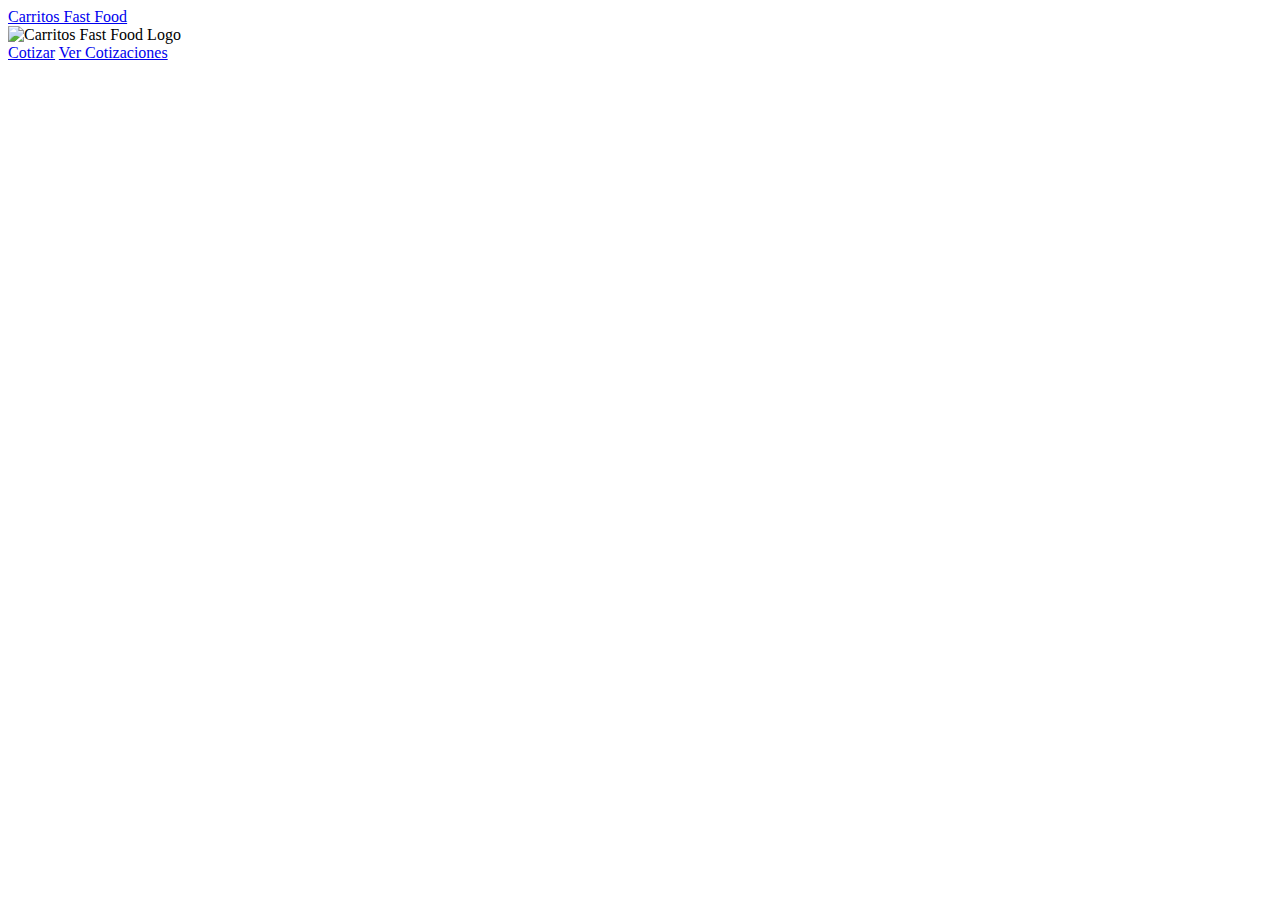
==== index.html @ 50fd7f61 "first commit" ====
<!DOCTYPE html>
<html lang="en">
<head>
    <meta charset="UTF-8">
    <meta name="viewport" content="width=device-width, initial-scale=1.0">
    <link href='https://fonts.googleapis.com/css?family=Poppins' rel='stylesheet' />
    <link rel="icon" type="image/png" href="/fastfood/public/carritosfastfoodlogo.png"/>
    <link rel="stylesheet" href="/fastfood/public/main.css">
    <link rel="stylesheet" href="/fastfood/public/home.css">
    <title>Carritos Fast Food</title>
</head>
<body>
    <header class="header">
        <div class="pageHeader">
            <a href="/fastfood/index.html">Carritos Fast Food</a>
        </div>
    </header>

    <section class="hero">
        <div class="left">
            <div class="logo">
                <img src="/fastfood/public/carritosfastfoodlogo.png" alt="Carritos Fast Food Logo">
            </div>
        </div>
        <div class="right">
            <a href="/fastfood/view/order.html" class="button" type="button">Cotizar</a>
            <a href="/fastfood/view/ordersView.html" class="button" type="button">Ver Cotizaciones</a>
        </div>
    </section>
</body>
</html>
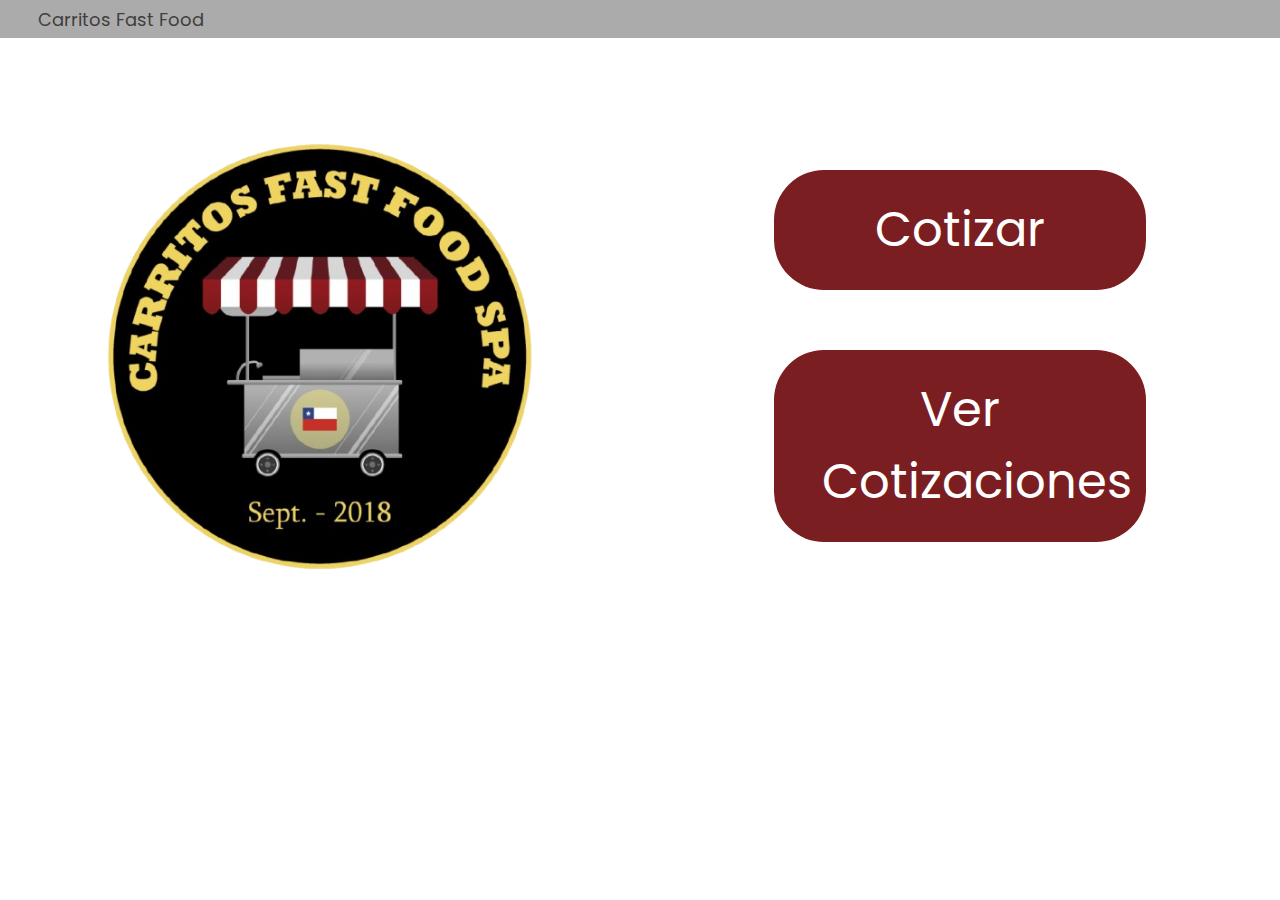
==== commit 3fcecd7c: "Migrating urls and path from absolute to relative" ====
--- a/index.html
+++ b/index.html
@@ -4,27 +4,27 @@
     <meta charset="UTF-8">
     <meta name="viewport" content="width=device-width, initial-scale=1.0">
     <link href='https://fonts.googleapis.com/css?family=Poppins' rel='stylesheet' />
-    <link rel="icon" type="image/png" href="/fastfood/public/carritosfastfoodlogo.png"/>
-    <link rel="stylesheet" href="/fastfood/public/main.css">
-    <link rel="stylesheet" href="/fastfood/public/home.css">
+    <link rel="icon" type="image/png" href="public/carritosfastfoodlogo.png"/>
+    <link rel="stylesheet" href="public/main.css">
+    <link rel="stylesheet" href="public/home.css">
     <title>Carritos Fast Food</title>
 </head>
 <body>
     <header class="header">
         <div class="pageHeader">
-            <a href="/fastfood/index.html">Carritos Fast Food</a>
+            <a href="../index.html">Carritos Fast Food</a>
         </div>
     </header>
 
     <section class="hero">
         <div class="left">
             <div class="logo">
-                <img src="/fastfood/public/carritosfastfoodlogo.png" alt="Carritos Fast Food Logo">
+                <img src="public/carritosfastfoodlogo.png" alt="Carritos Fast Food Logo">
             </div>
         </div>
         <div class="right">
-            <a href="/fastfood/view/order.html" class="button" type="button">Cotizar</a>
-            <a href="/fastfood/view/ordersView.html" class="button" type="button">Ver Cotizaciones</a>
+            <a href="view/order.html" class="button" type="button">Cotizar</a>
+            <a href="view/ordersView.html" class="button" type="button">Ver Cotizaciones</a>
         </div>
     </section>
 </body>
--- a/public/main.css
+++ b/public/main.css
@@ -0,0 +1,53 @@
+body{
+    margin: 0%;
+    padding: 0%;
+    font-family: Poppins;
+}
+h1{
+    font-size: 70px;
+    text-align: center;
+}
+
+.header{
+    background-color: #ababab;
+    height: 3vw;
+    display: flex;
+    align-items: center;
+    padding-left: 3%;
+    font-size: large;
+
+    a{
+        text-decoration: none;
+        color: rgb(63, 63, 63);
+    }
+}
+
+.buttonBack{
+    background-color: #7b1e21;
+    color: white;
+    font-size: 24px;
+    text-align: center;
+    margin: 0.5em 0;
+    padding: 0.5em 4em;
+    display: inline-block;
+    text-decoration: none;
+    border: 2px solid #7b1e21;
+    border-radius: 50px;
+    transform: translateY(0);
+    opacity: 1;
+    animation: smoothSlideUp 1s ease-out;
+}
+
+h1{
+    font-size: 55px;
+}
+
+@media only screen and (max-width: 600px) {
+    .header{
+        height: 9vw;
+    }
+
+    .buttonBack{
+        margin-left: -25px;
+    }
+}--- a/public/home.css
+++ b/public/home.css
@@ -0,0 +1,59 @@
+.hero{
+    width: 100%;
+    height: 100%;
+    display: grid;
+    grid-template-columns: 1fr 1fr;
+    margin-top: 10vh;
+
+    .left{
+        width: 100%;
+        height: 100%;
+        align-items: center;
+
+        .logo{
+            display: flex;
+            justify-content: center;
+
+            img{    
+                width: 70%;
+            }
+        }
+    }
+
+    .right{
+        width: 100%;
+        height: 100%;
+        text-decoration: none;
+        display: grid;
+        gap: 60px;
+        align-items: center;
+        align-content: center;
+        justify-items: center;
+        a.button{ 
+            text-decoration: none;
+            text-align: center;
+            font-size: 3em;
+            background-color: #7b1e21;
+            /* height: 50%; */
+            width: 43%;
+            color: white;
+            /* margin: 2vh 20vw; */
+            padding: 0.5em 1em;
+            display: inline-block;
+            border-radius: 50px;
+        }
+    }
+}
+
+
+@media only screen and (max-width: 600px) {
+    .hero{
+        grid-template-columns: 1fr;
+
+        .right{
+            a.button{
+                width: 70%;
+            }
+        }
+    }
+}